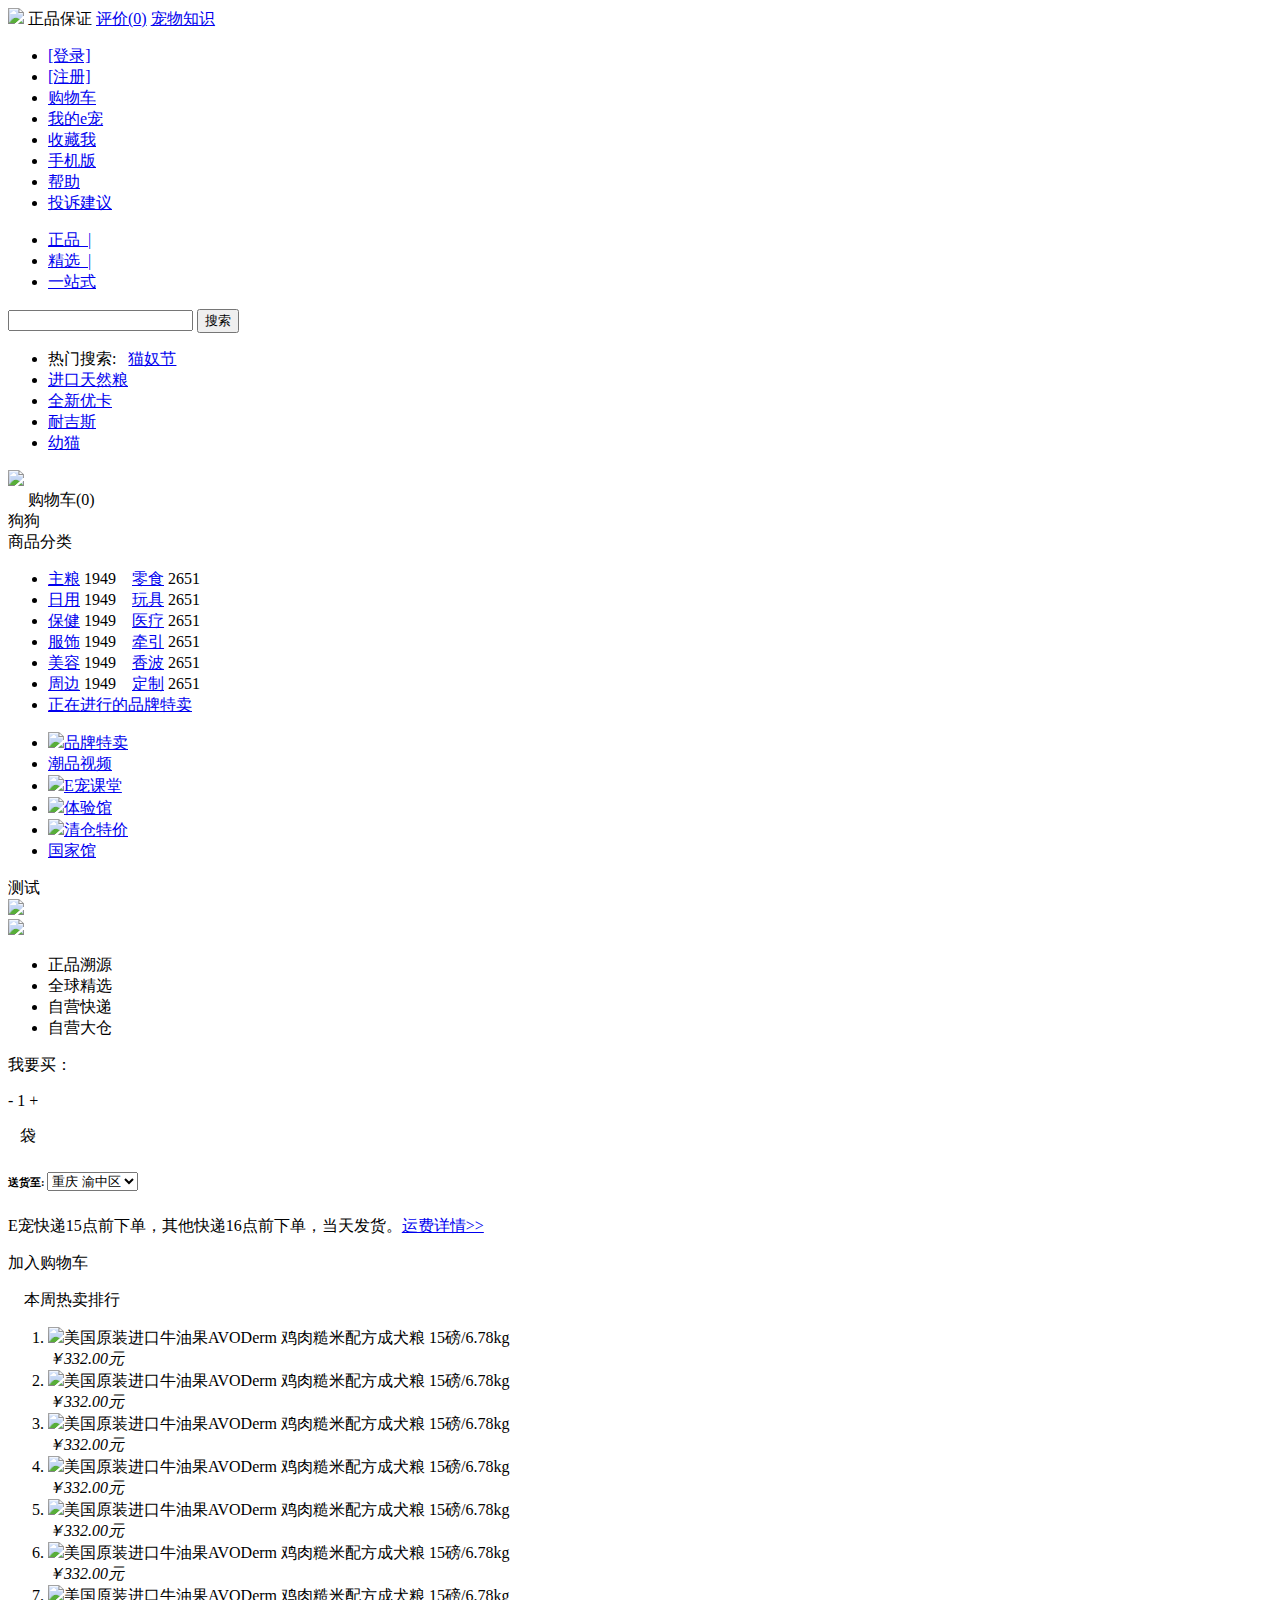
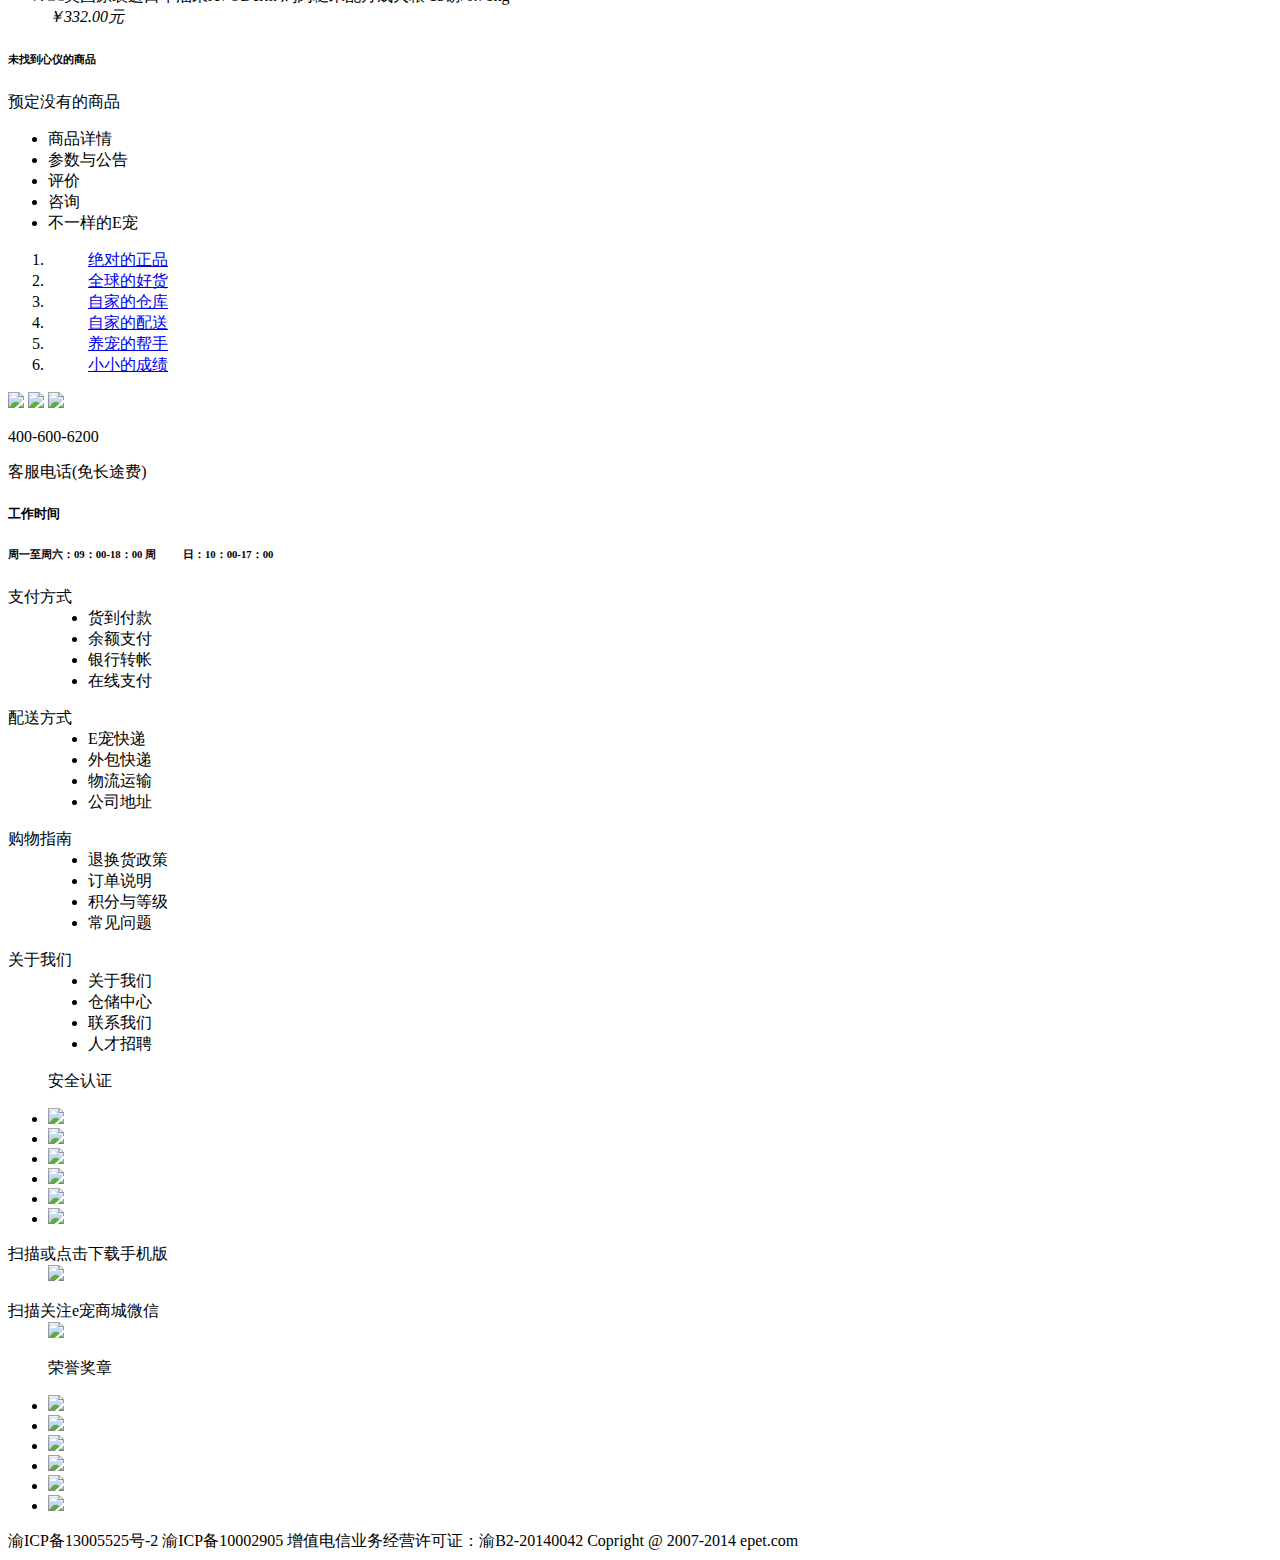
==== detail.html @ 25461f2e "提交" ====
<!DOCTYPE html>
<html>
	<head>
		<meta charset="UTF-8">
		<title></title>
		<link rel="stylesheet" type="text/css" href="css/datail.css"/>
		<script src="jquery-1.11.1.min.js"></script>
		<link rel="stylesheet" type="text/css" href="css/public_header.css"/>
		<link rel="stylesheet" type="text/css" href="css/public_footer.css"/>
		<link rel="stylesheet" type="text/css" href="css/index.css"/>
        <script src="js/index.js"></script>
        <script src="cookie.js"></script>
	</head>
	<body>
		<div id="header_detail"></div>
		<div id="search_detail"></div>
		<div id="search_nav"></div>
		
		<div class="detail">
			<div class="detail_left">
				测试
				<div class="detail_box">
					<!--<div class="small">
						<img src="img/${res[cname].list[i].bsrc}" id="smallImage">
						<div class="mask"></div>
					</div>
					<div class="big">
						<img src="img/${res[cname].list[i].bsrc}" id="bigImage">
					</div>-->
				</div>
				<div class="detail_left_bottom">
					<div class="left"><img src="img/left.jpg"></div>
					<div class="bottom_center"><!--<img src="img/">--></div>
					<div class="right"><img src="img/right.jpg"></div>
				</div>
			</div>
     
			<div class="detail_right">
				<!--<p id="name">${res[cname].list[i].name}</p>
				<h5>
					<p>市场价:<del>${res[cname].list[i].marketprice}</del></p>
					<p>E宠价:<span>￥</span><span>${res[cname].list[i].price}</span></p>
				</h5>
			    <p id="solded">已售：<span>${res[cname].list[i].solded}</span>包&nbsp;&nbsp;&nbsp;&nbsp;互动：查看评价<span>(14858)&nbsp;&nbsp;&nbsp;&nbsp;赠送：最多0E宠币</span></p>-->
			    <ul>
			    	<li>正品溯源</li>
			    	<li>全球精选</li>
			    	<li>自营快递</li>
			    	<li>自营大仓</li>
			    </ul>
			    <div class="detail_add">
				    <span>我要买：</span>
				    <p class="detail_good" data-price="" data-count="" data-name="" data-src="">
						<span class="datail_updateCount" data-number="1">-</span>
						<span class="datail_shop-count">1</span>
						<span class="datail_updateCount" data-number="-1">+</span>
					</p>
					<span>&nbsp;&nbsp;&nbsp;袋</span>
				</div>
				<h6><span>送货至:</span>
					<select>
					<option>重庆 渝中区</option>
					
				    </select>
				</h6>
				<p class="deatil_introduce">E宠快递15点前下单，其他快递16点前下单，当天发货。<a href="#">运费详情>></a></p>
			    <div id="add_to_shopcart">加入购物车</div>
			</div>
		</div>
		<div class="detail_introduce">
			<div class="detail_introduce_left">
				<P>&nbsp;&nbsp;&nbsp;&nbsp;本周热卖排行</P>
				<ol>
					<li><img src="img/detailhot.jpg"><span>美国原装进口牛油果AVODerm 鸡肉糙米配方成犬粮 15磅/6.78kg<br><i>￥332.00元</i></li>
					<li><img src="img/jinkougouliang2.jpg"><span>美国原装进口牛油果AVODerm 鸡肉糙米配方成犬粮 15磅/6.78kg<br><i>￥332.00元</i></li>
					<li><img src="img/jinkougouliang3.jpg"><span>美国原装进口牛油果AVODerm 鸡肉糙米配方成犬粮 15磅/6.78kg<br><i>￥332.00元</i></li>
					<li><img src="img/jinkougouliang4.jpg"><span>美国原装进口牛油果AVODerm 鸡肉糙米配方成犬粮 15磅/6.78kg<br><i>￥332.00元</i></li>
					<li><img src="img/jinkougouliang5.jpg"><span>美国原装进口牛油果AVODerm 鸡肉糙米配方成犬粮 15磅/6.78kg<br><i>￥332.00元</i></li>
					<li><img src="img/jinkougouliang6.jpg"><span>美国原装进口牛油果AVODerm 鸡肉糙米配方成犬粮 15磅/6.78kg<br><i>￥332.00元</i></li>
					<li><img src="img/jinkougouliang7.jpg"><span>美国原装进口牛油果AVODerm 鸡肉糙米配方成犬粮 15磅/6.78kg<br><i>￥332.00元</i></li>
				</ol>
				<div class="detail_introduce_left_bottom">
					<h6>未找到心仪的商品</h6>
					<div class="bottom_button">预定没有的商品</div>
				</div>
			</div>
			<div class="detail_introduce_right">
				<ul>
					<li>商品详情</li>
					<li>参数与公告</li>
					<li>评价</li>
					<li>咨询</li>
					<li>不一样的E宠</li>
				</ul>
				<div class="detail_introduce_right_bottom">
					<ol>
						<li>
							<dl>
								<dt></dt>
								<dd><a href="#">绝对的正品</a></dd>
							</dl>
						</li>
						<li>
							<dl>
								<dt></dt>
								<dd><a href="#">全球的好货</a></dd>
							</dl>
						</li>
						<li>
							<dl>
								<dt></dt>
								<dd><a href="#">自家的仓库</a></dd>
							</dl>
						</li>
						<li>
							<dl>
								<dt></dt>
								<dd><a href="#">自家的配送</a></dd>
							</dl>
						</li>
						<li>
							<dl>
								<dt></dt>
								<dd><a href="#">养宠的帮手</a></dd>
							</dl>
						</li>
						<li>
							<dl>
								<dt></dt>
								<dd><a href="#">小小的成绩</a></dd>
							</dl>
						</li>
					</ol>
					<div>
					<img src="img/zj2.jpg" class="zhengpin">
					<img src="img/zj3.jpg">
					<img src="img/second.jpg">
					</div>
				</div>
			</div>
		</div>
		
		
		
		
		
		
		
		<div id="footer_detail"></div>
	</body>
</html>
<script src="js/detail.js"></script>
<script>
	
	
	$(".detail_introduce_right ul li").click(function(){
	 $(this).css({"border-top":"2px green solid","background":"white","height":33,"margin-top":-2})
	        .siblings()
	        .css({"border-top":"","background":""})
	 
    })


	
</script>
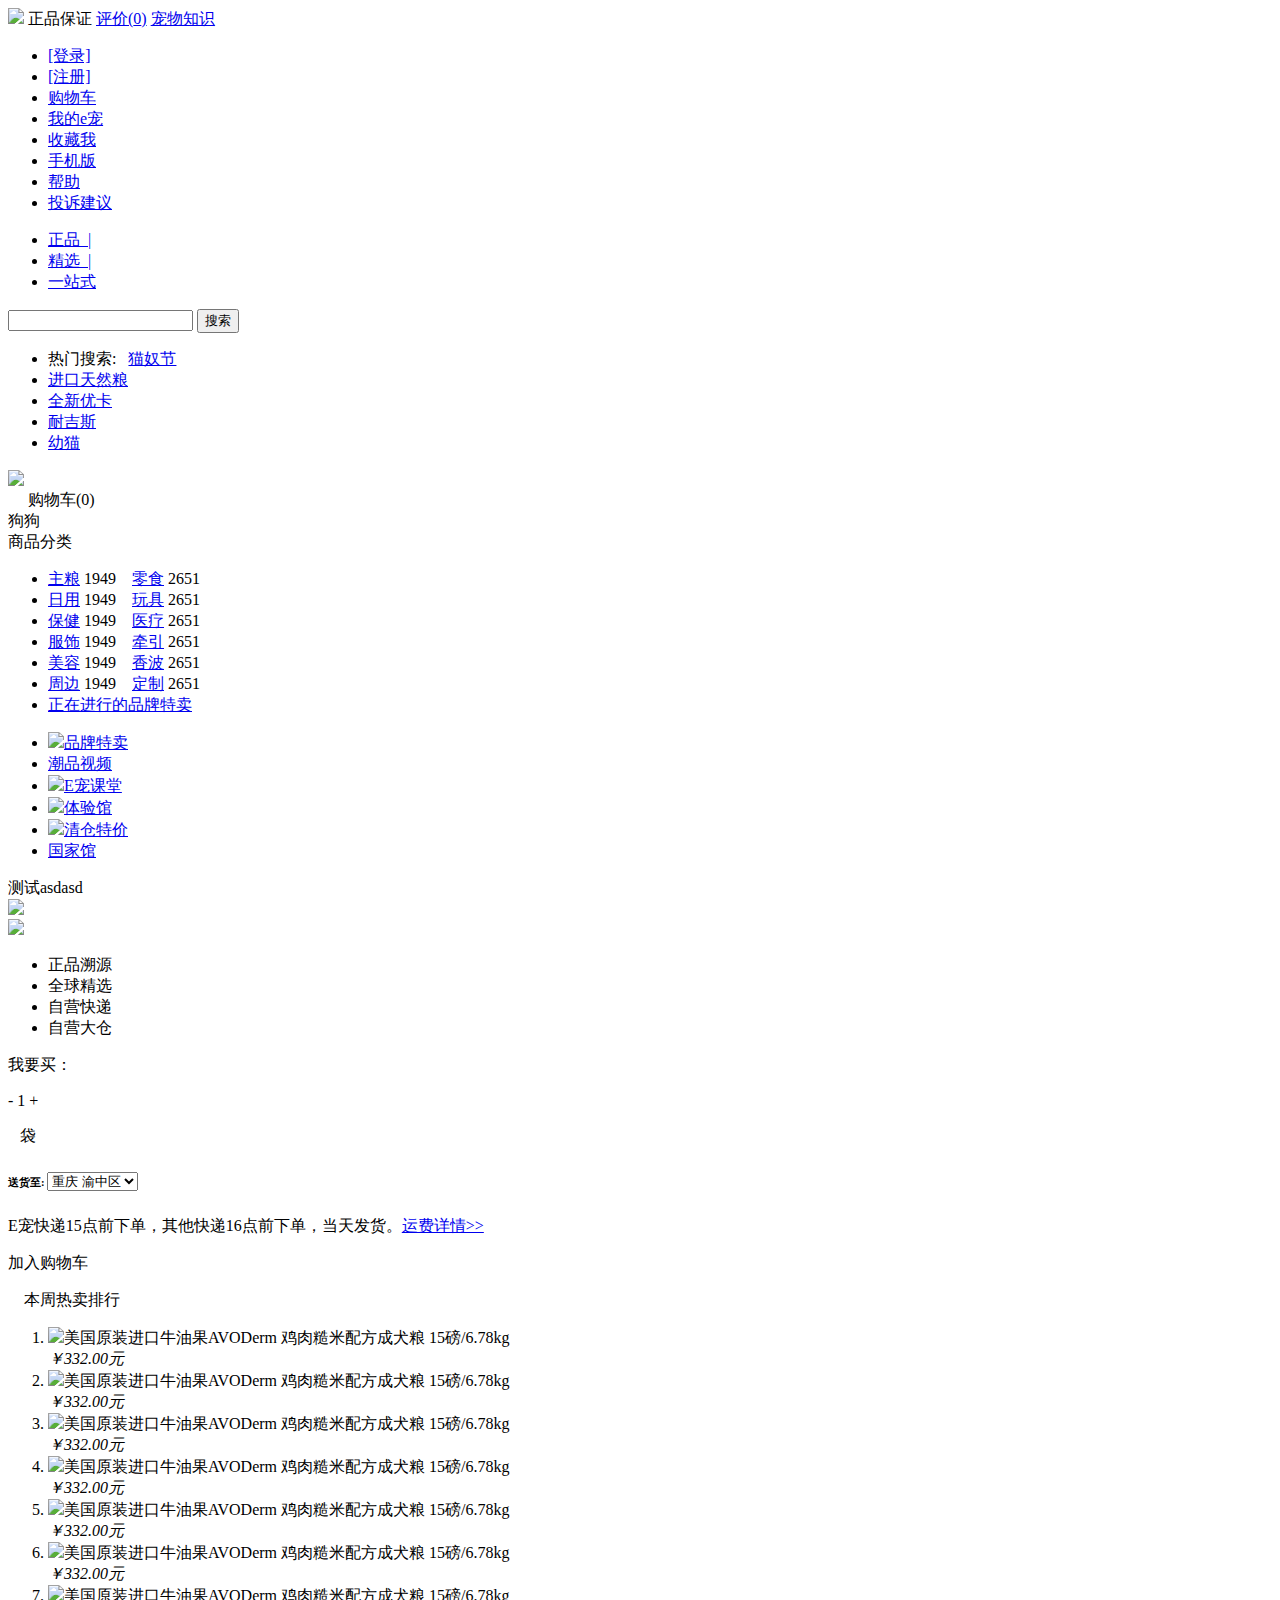
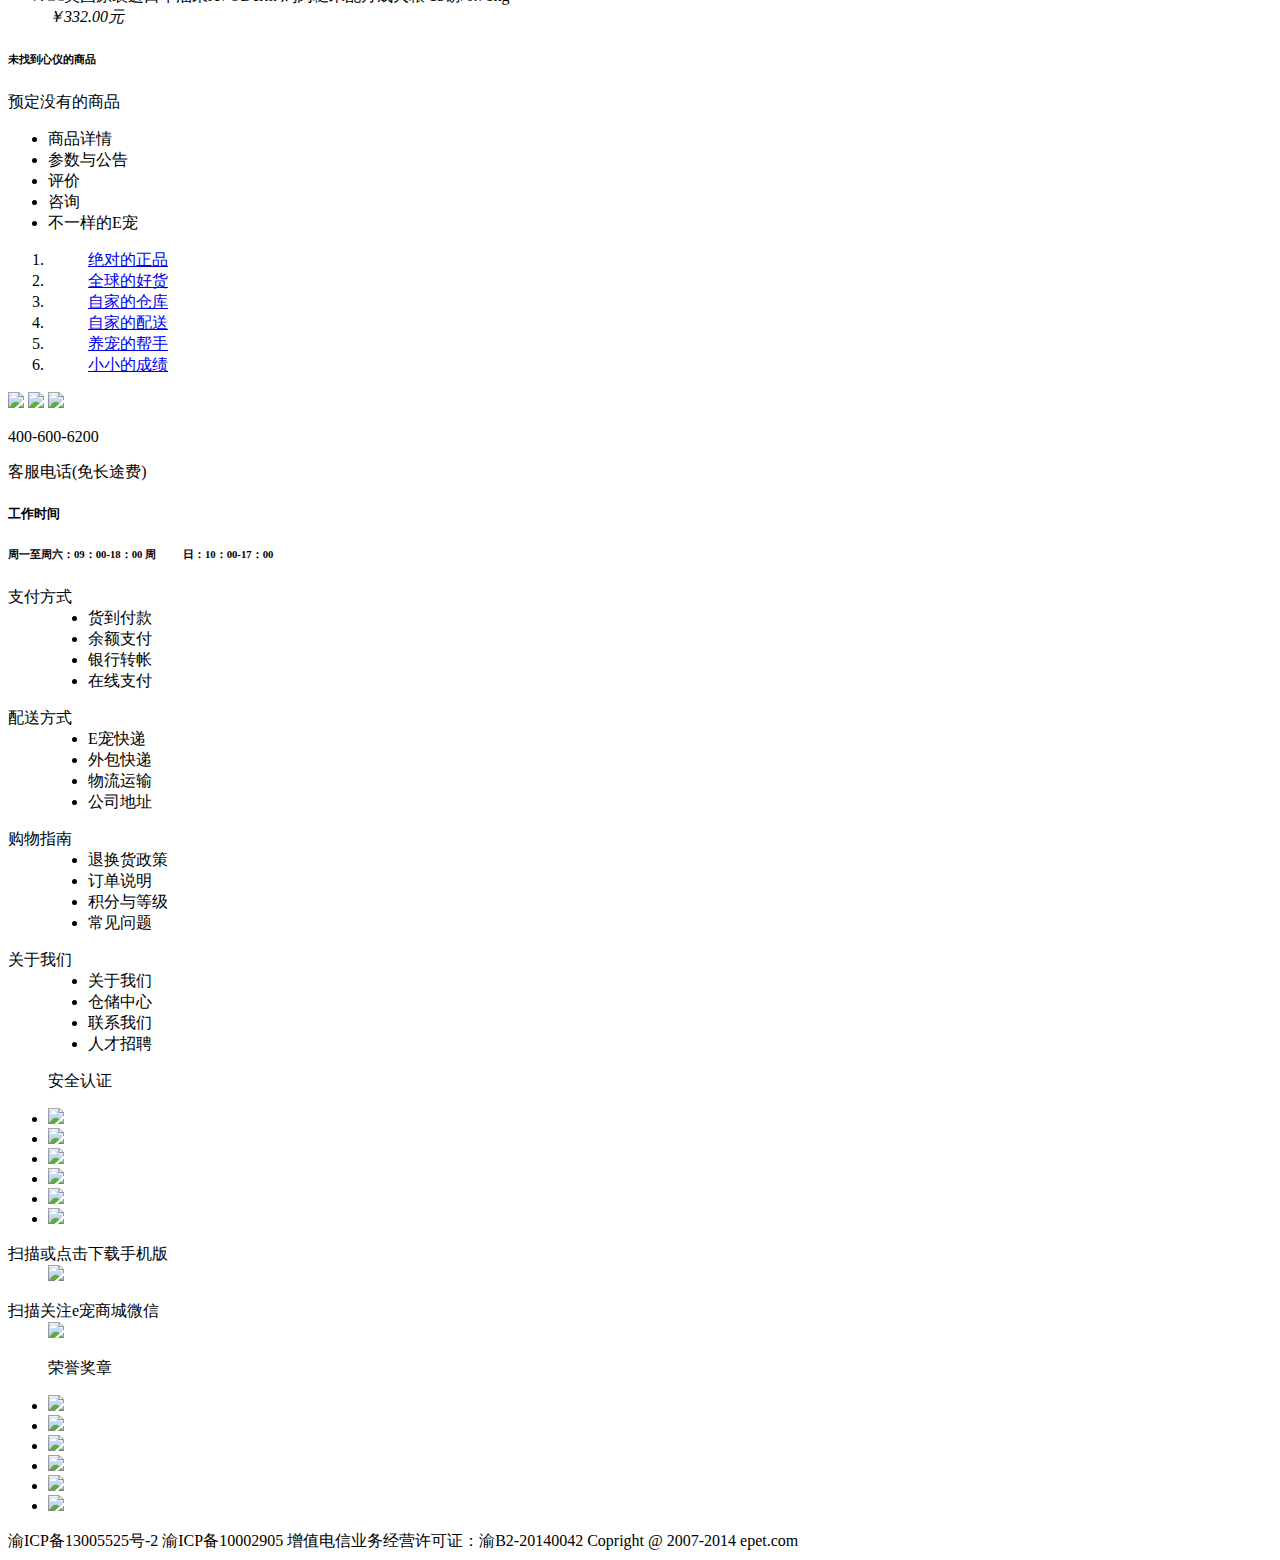
==== commit f25e687e: "提交" ====
--- a/detail.html
+++ b/detail.html
@@ -18,7 +18,7 @@
 		
 		<div class="detail">
 			<div class="detail_left">
-				测试
+				测试asdasd 
 				<div class="detail_box">
 					<!--<div class="small">
 						<img src="img/${res[cname].list[i].bsrc}" id="smallImage">
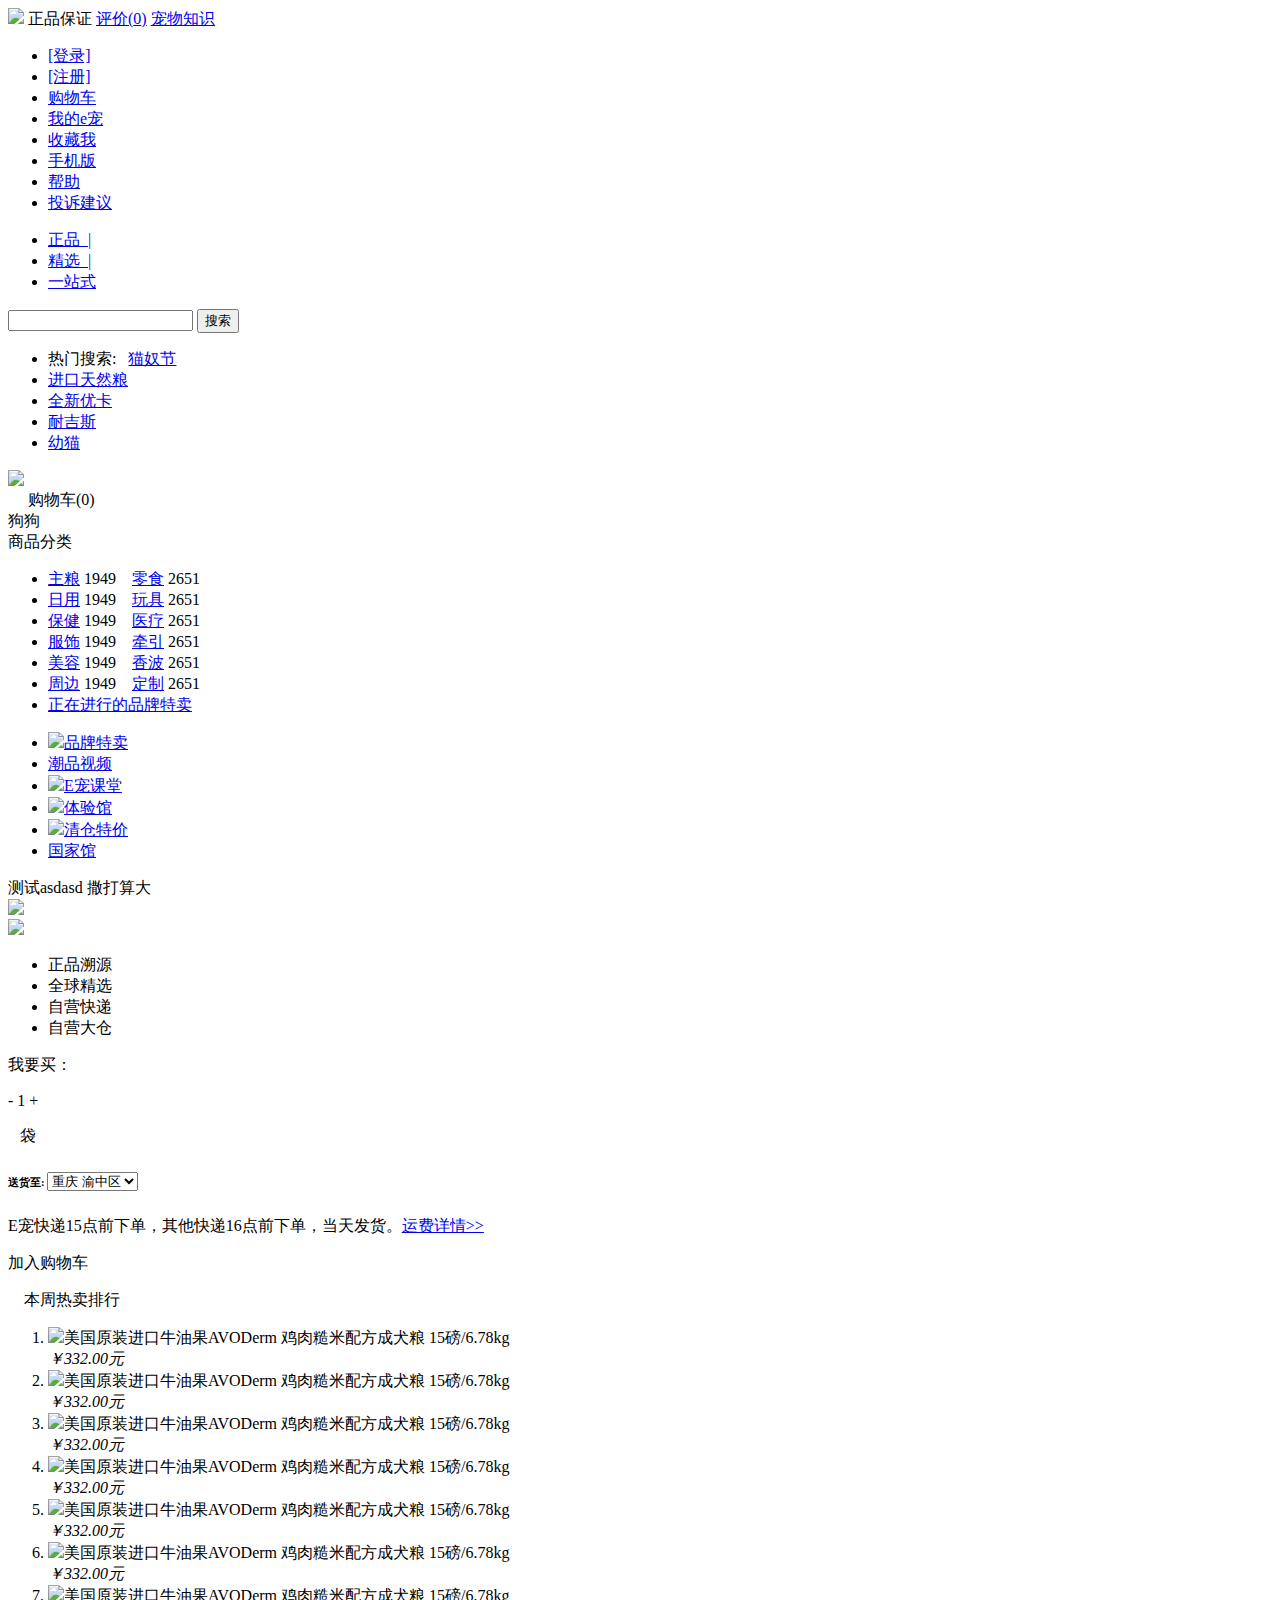
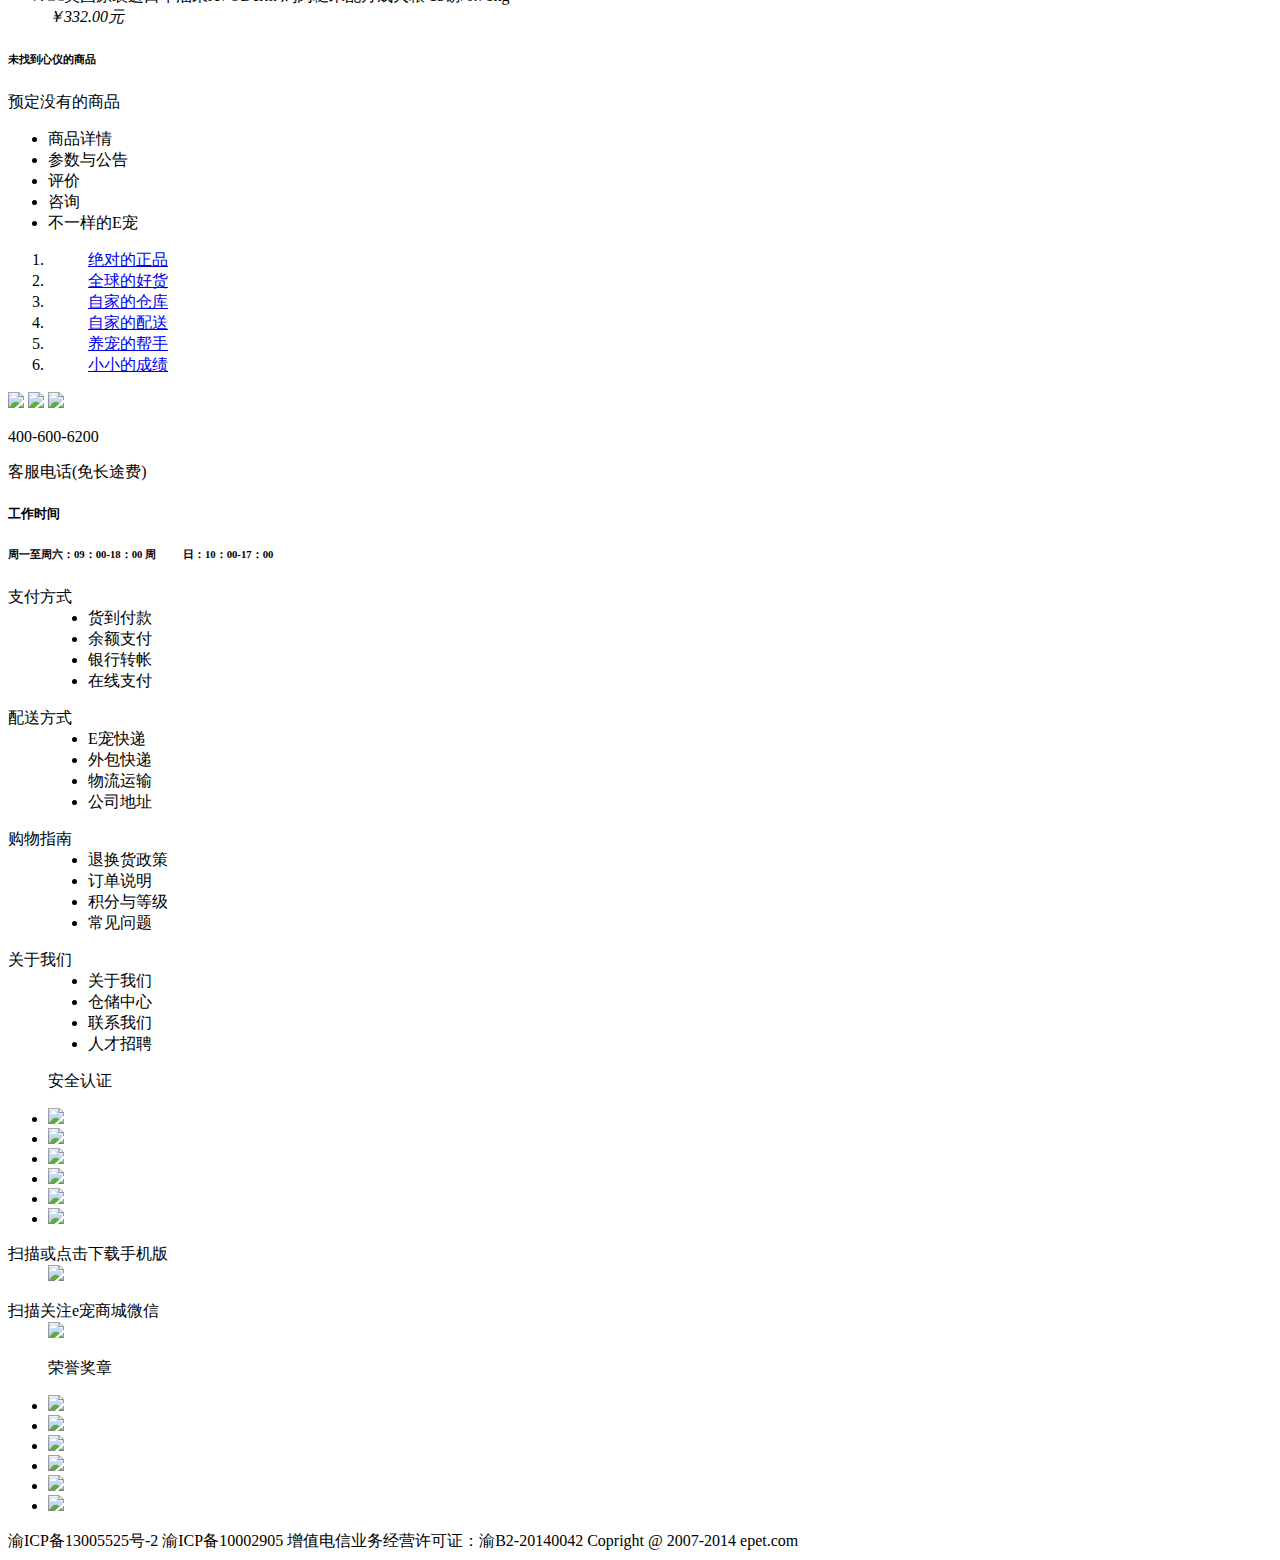
==== commit f371e15b: "提交" ====
--- a/detail.html
+++ b/detail.html
@@ -18,7 +18,7 @@
 		
 		<div class="detail">
 			<div class="detail_left">
-				测试asdasd 
+				测试asdasd 撒打算大
 				<div class="detail_box">
 					<!--<div class="small">
 						<img src="img/${res[cname].list[i].bsrc}" id="smallImage">
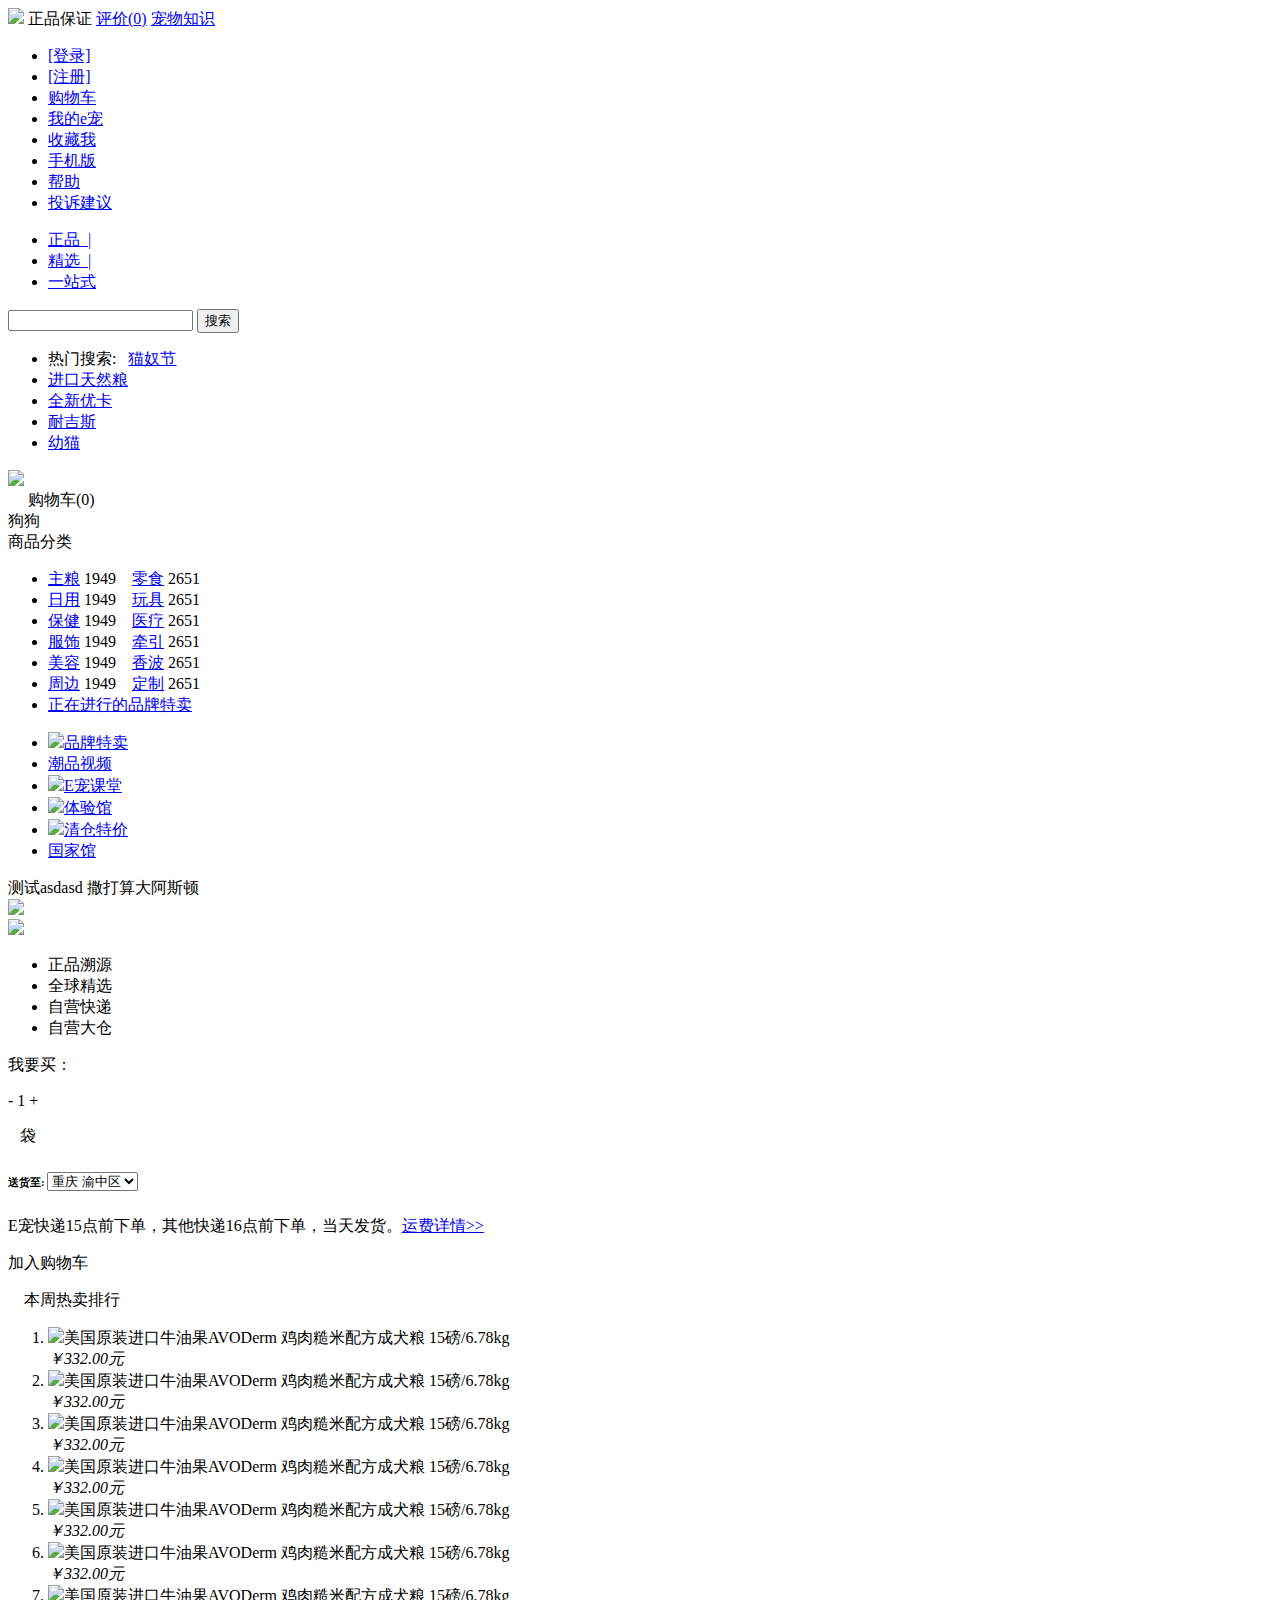
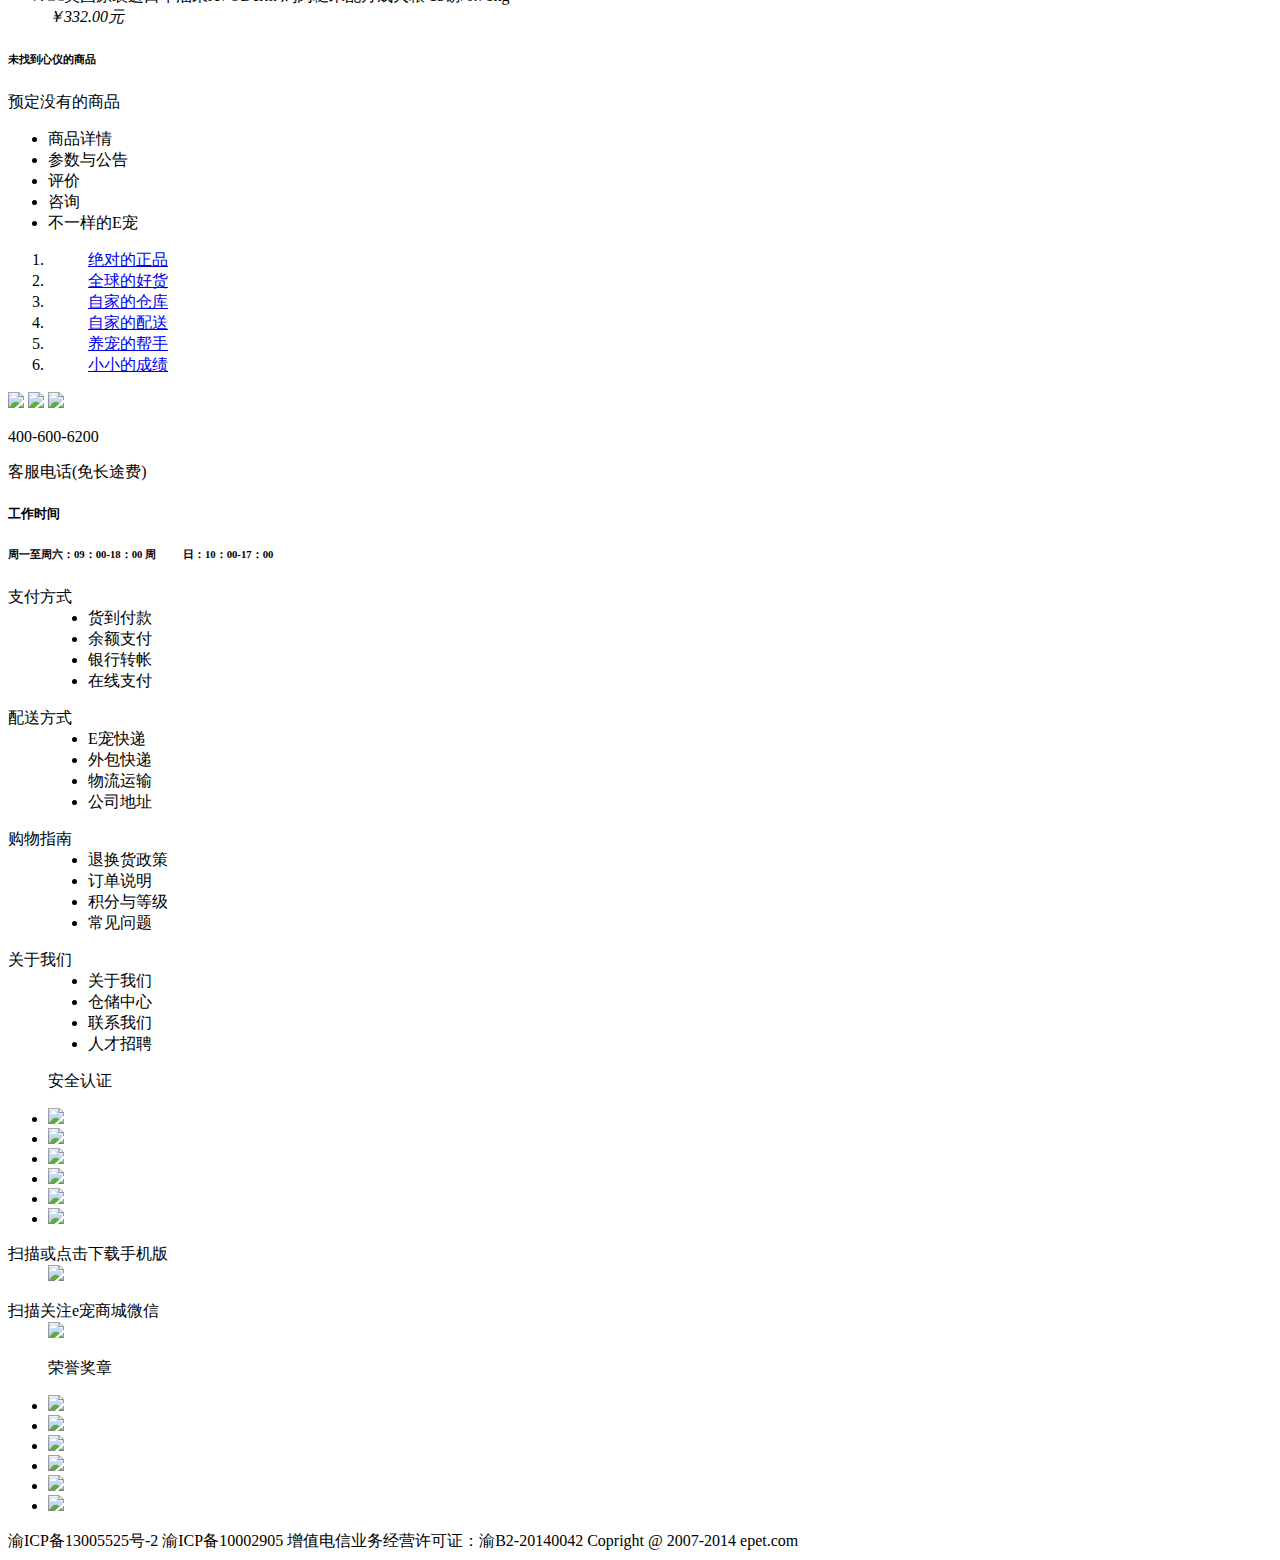
==== commit ab686d11: "提交" ====
--- a/detail.html
+++ b/detail.html
@@ -18,7 +18,7 @@
 		
 		<div class="detail">
 			<div class="detail_left">
-				测试asdasd 撒打算大
+				测试asdasd 撒打算大阿斯顿
 				<div class="detail_box">
 					<!--<div class="small">
 						<img src="img/${res[cname].list[i].bsrc}" id="smallImage">
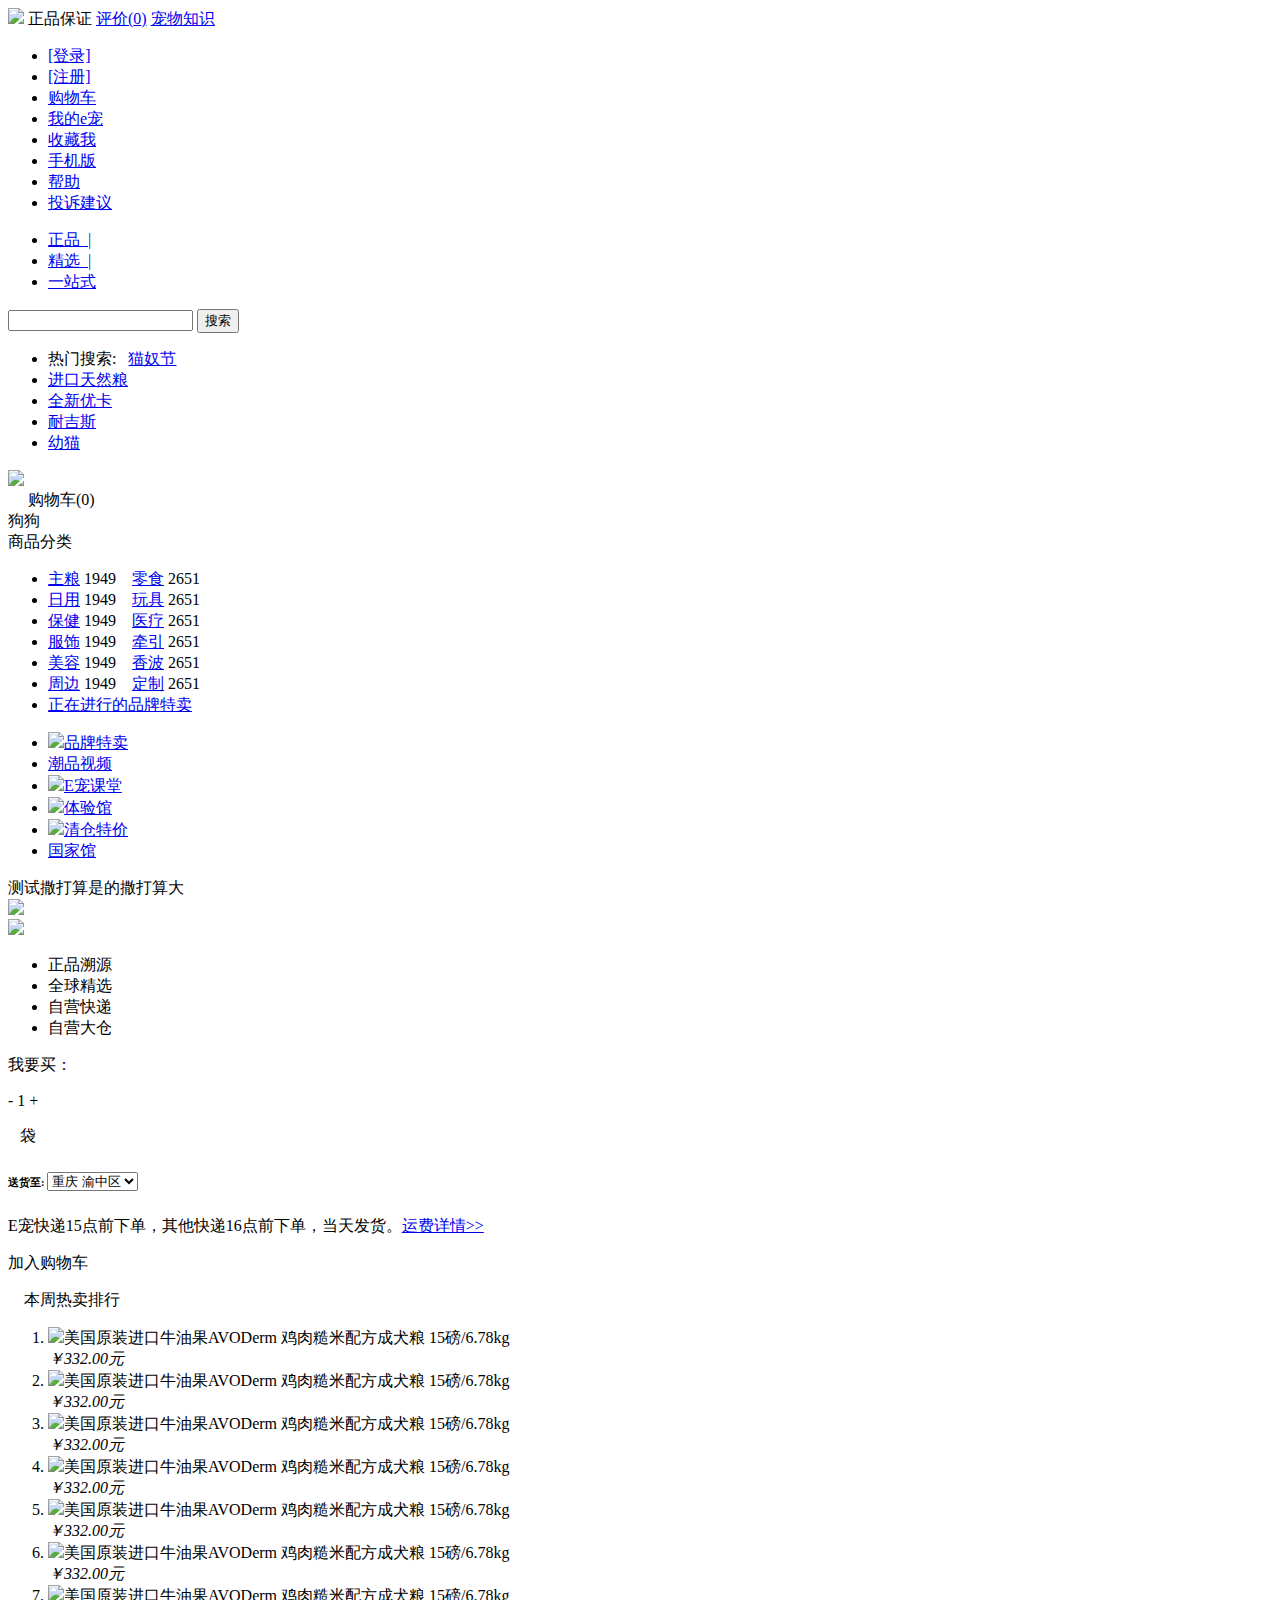
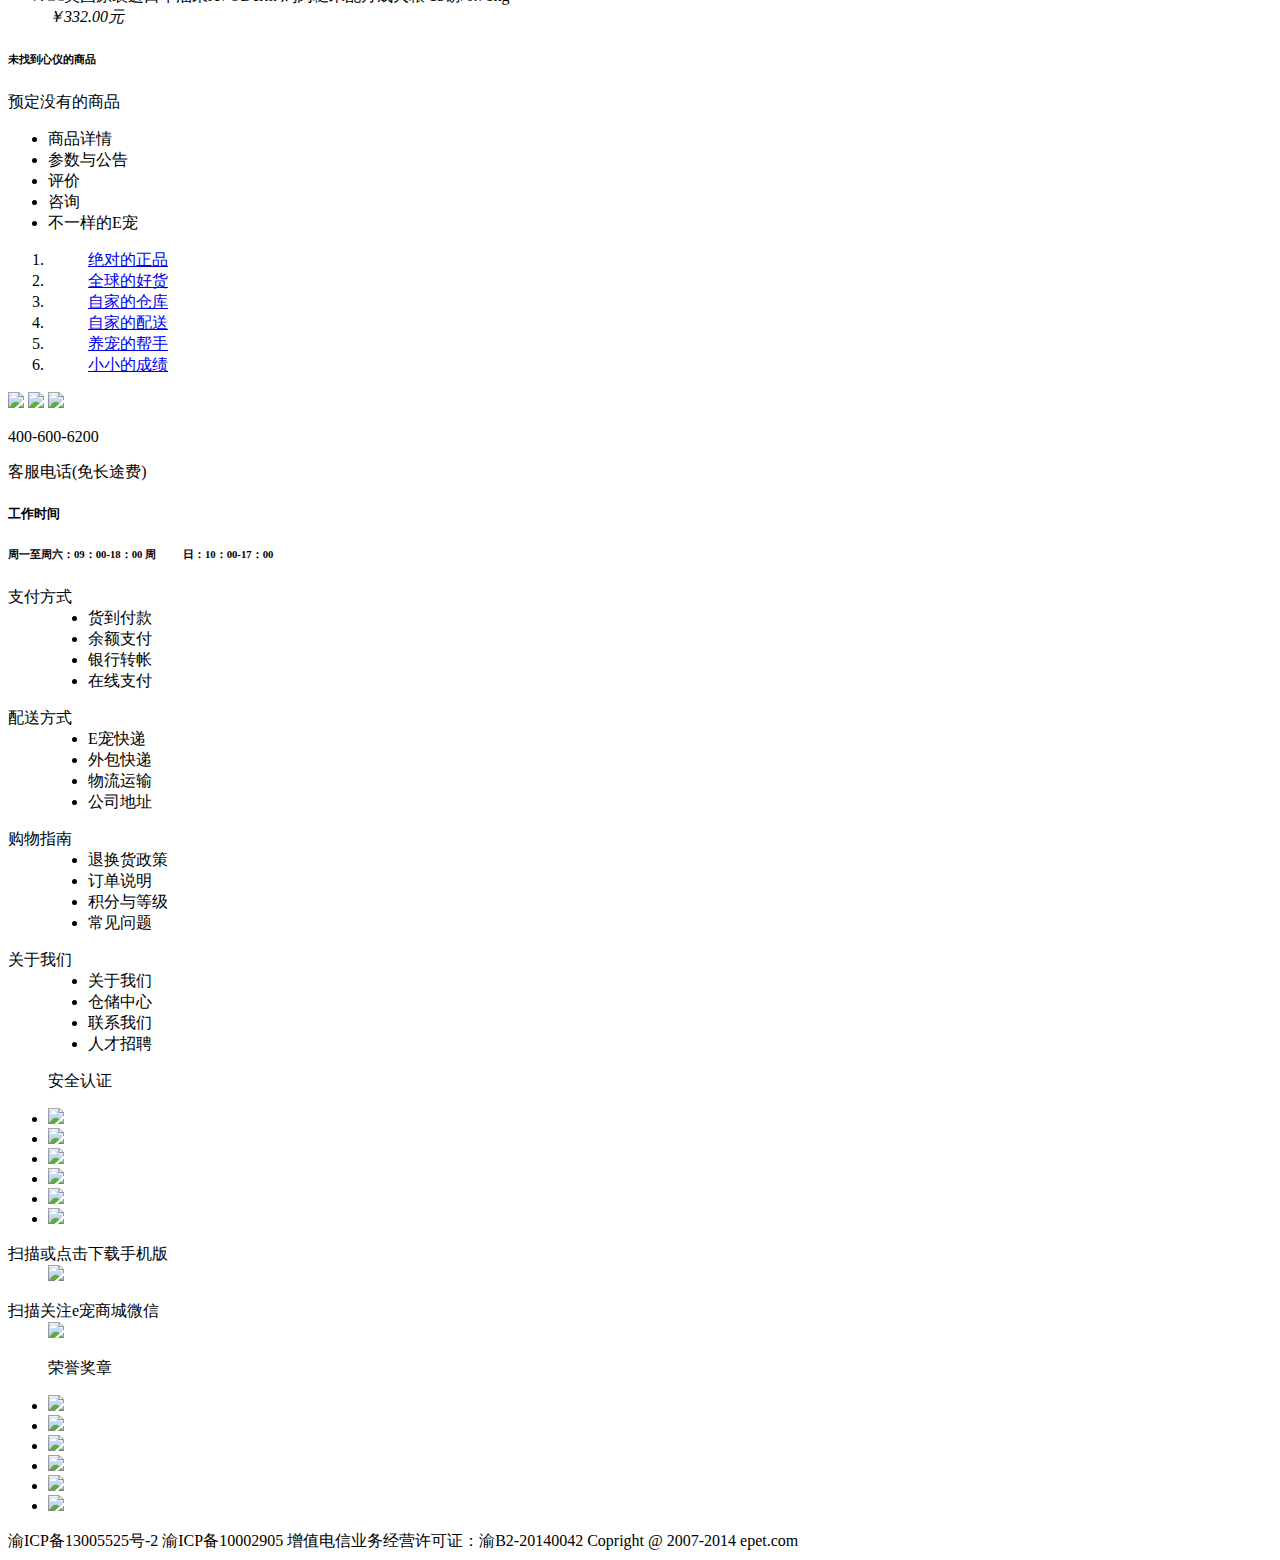
==== commit 608947a7: "master 提交" ====
--- a/detail.html
+++ b/detail.html
@@ -18,7 +18,7 @@
 		
 		<div class="detail">
 			<div class="detail_left">
-				测试asdasd 撒打算大阿斯顿
+				测试撒打算是的撒打算大
 				<div class="detail_box">
 					<!--<div class="small">
 						<img src="img/${res[cname].list[i].bsrc}" id="smallImage">
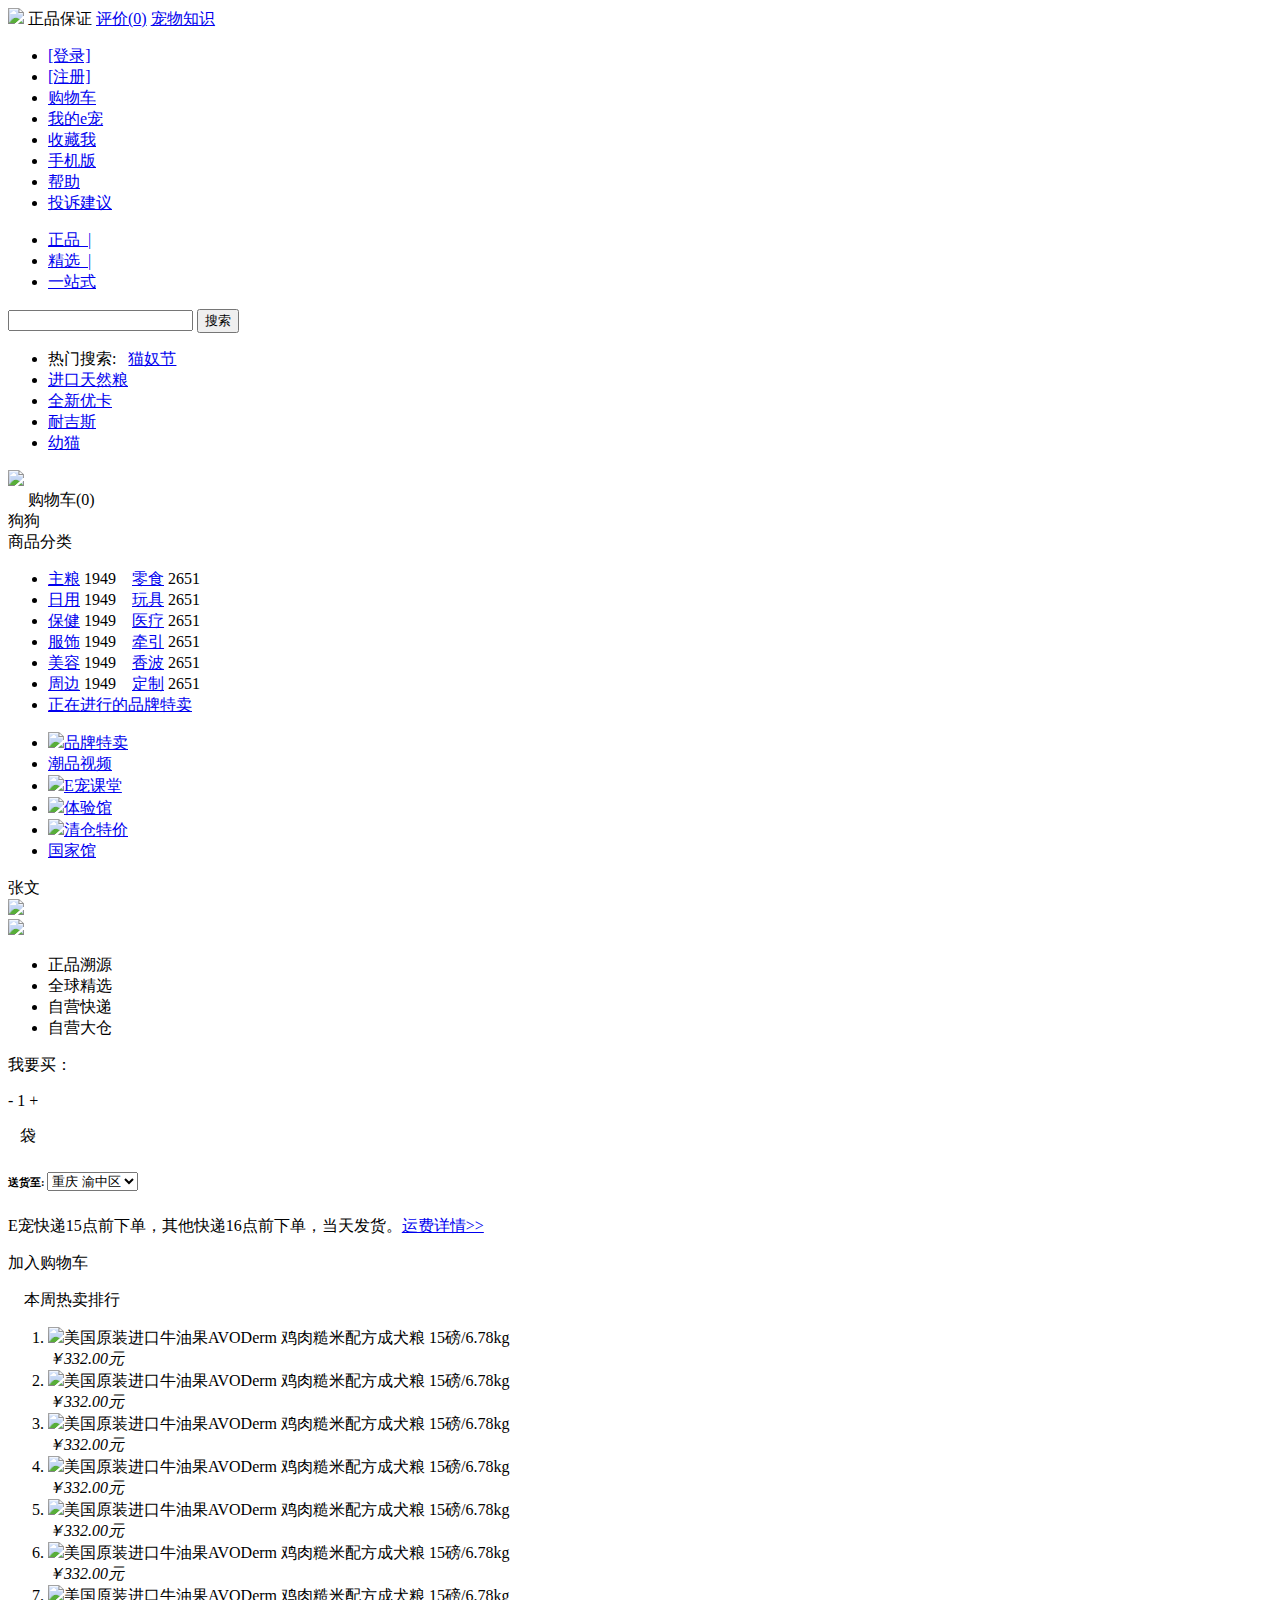
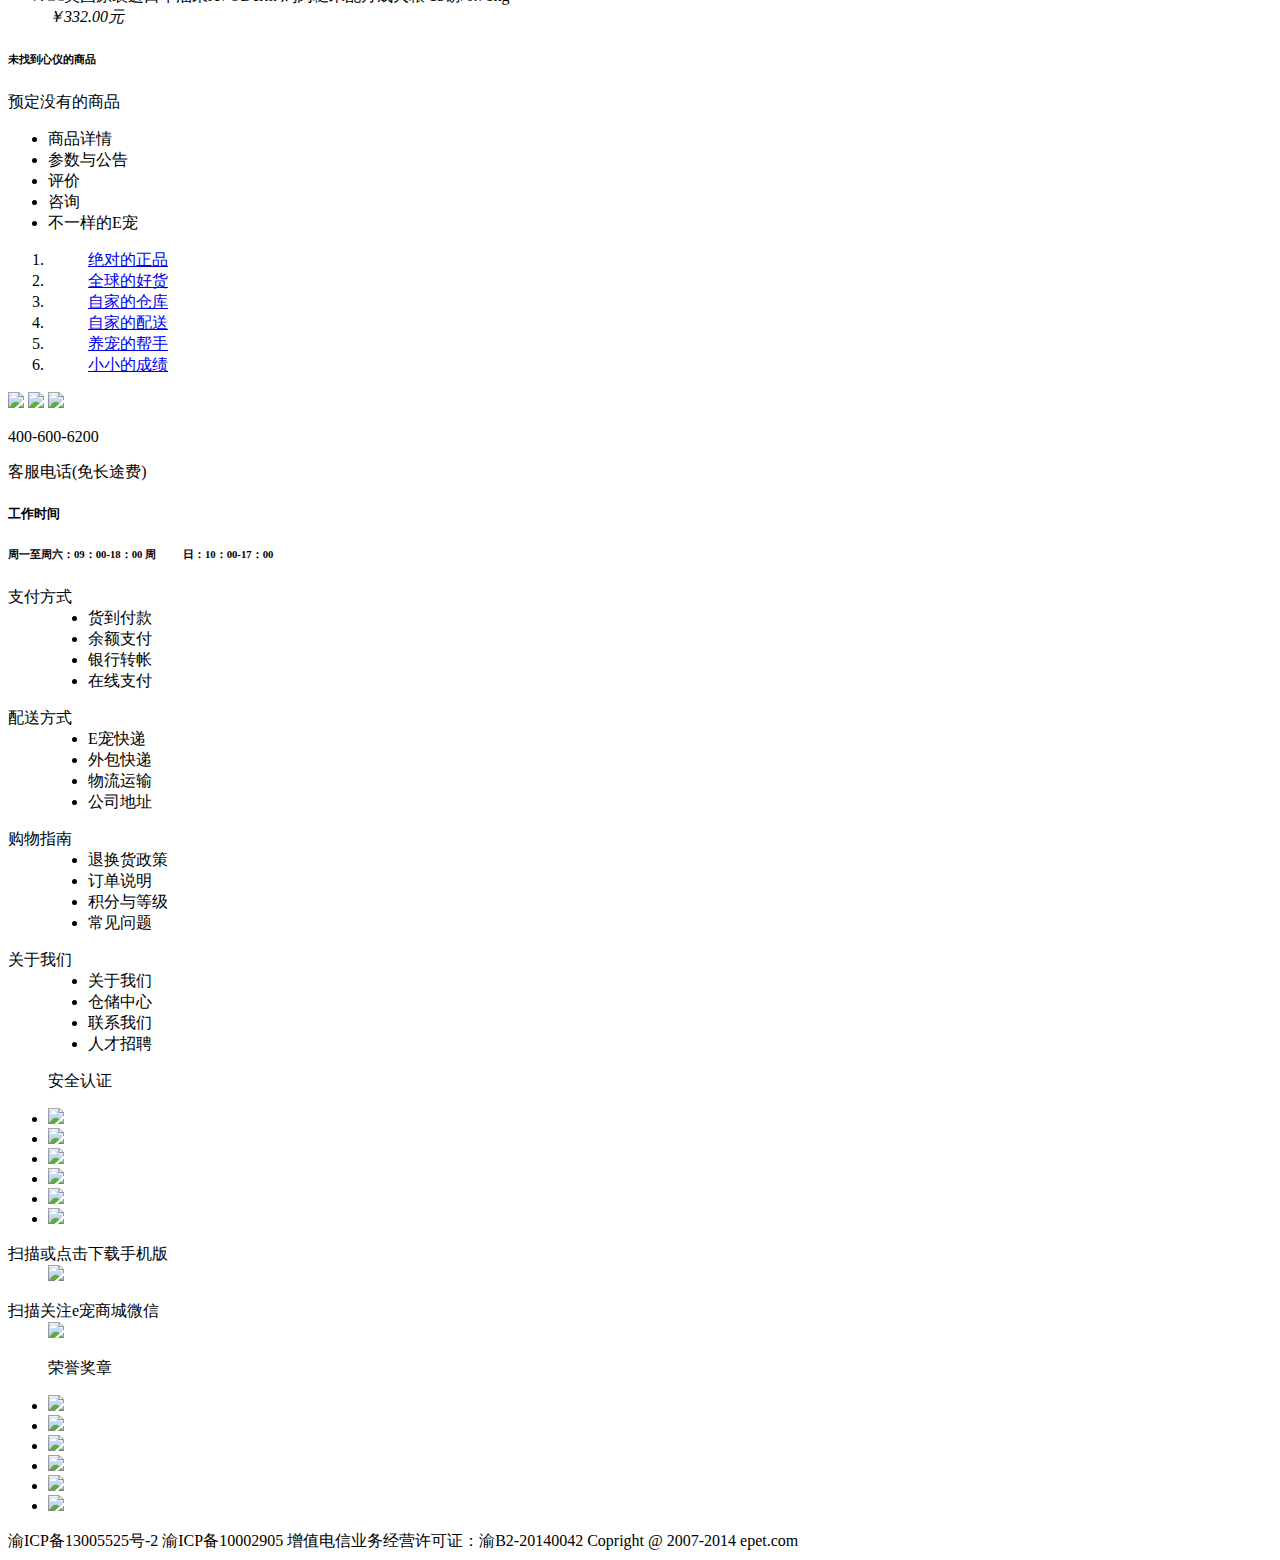
==== commit e5ae865e: "提交" ====
--- a/detail.html
+++ b/detail.html
@@ -18,7 +18,7 @@
 		
 		<div class="detail">
 			<div class="detail_left">
-				测试撒打算是的撒打算大
+				张文
 				<div class="detail_box">
 					<!--<div class="small">
 						<img src="img/${res[cname].list[i].bsrc}" id="smallImage">
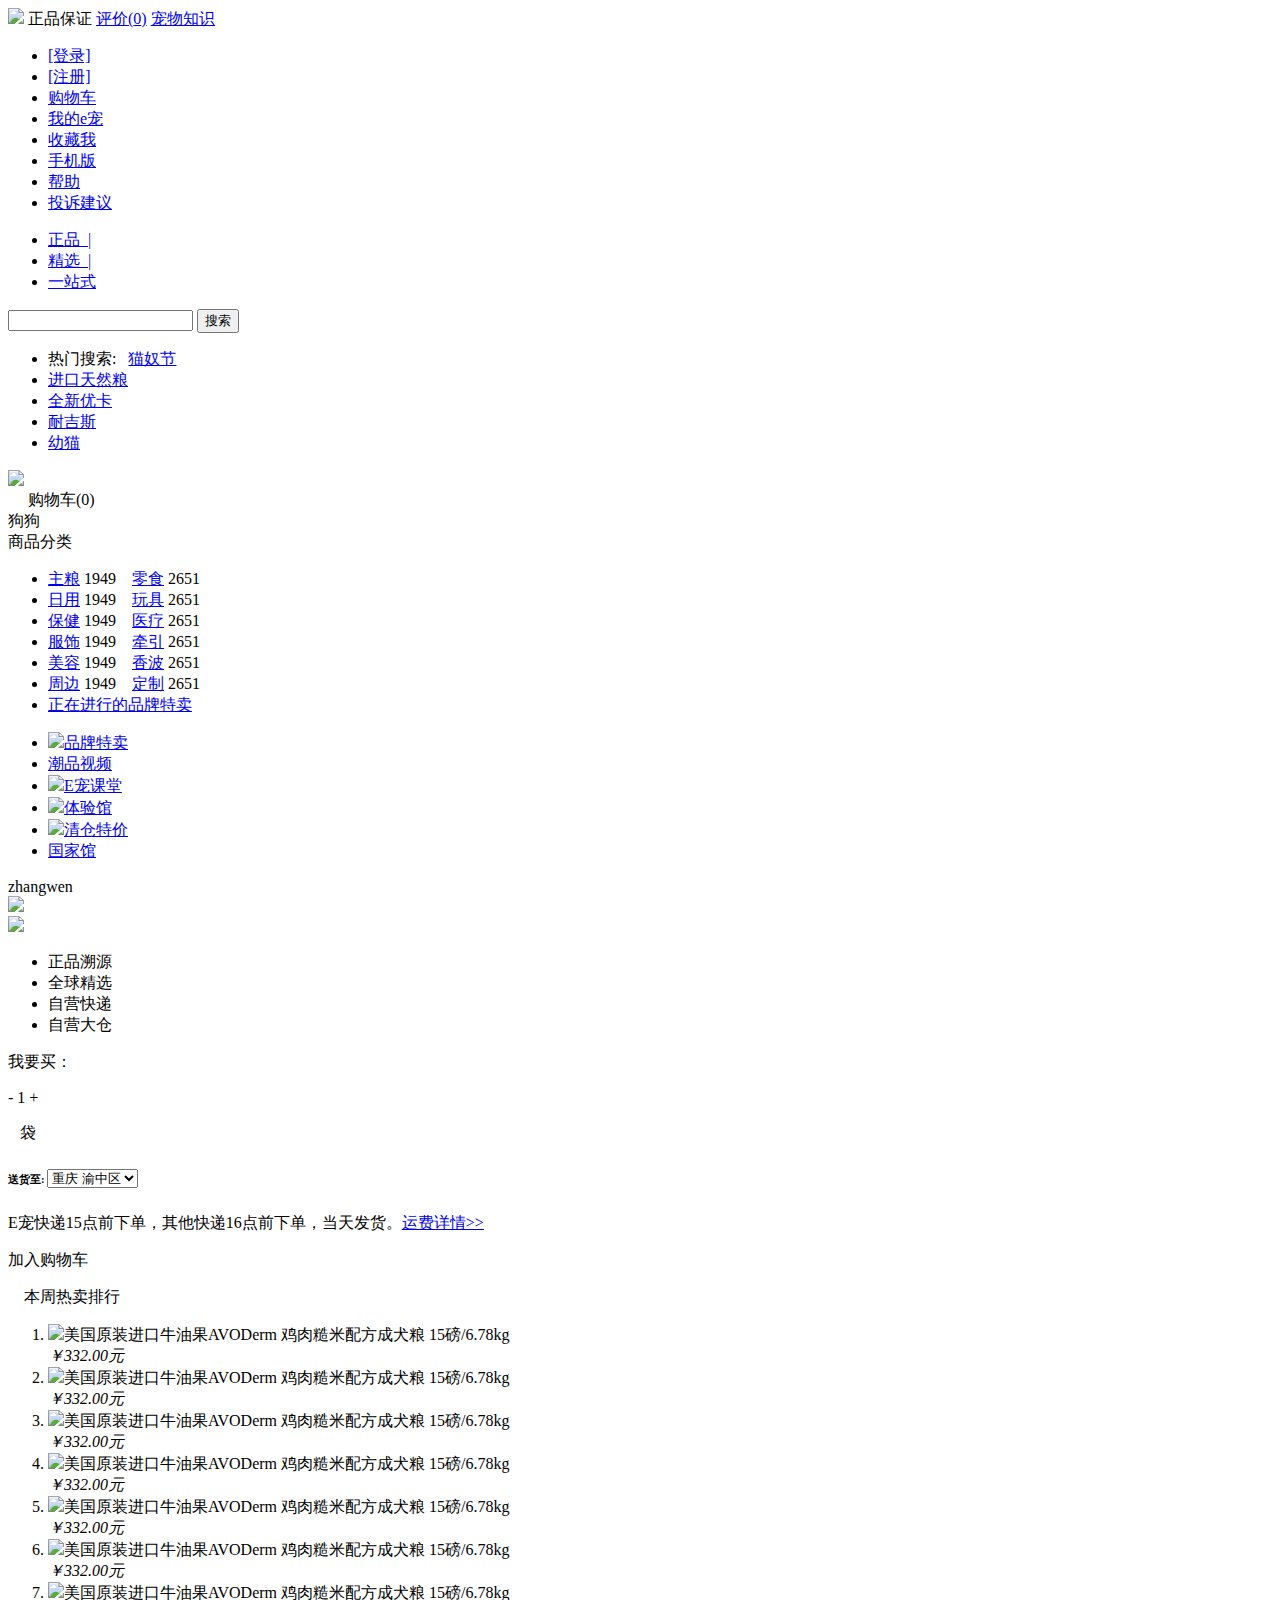
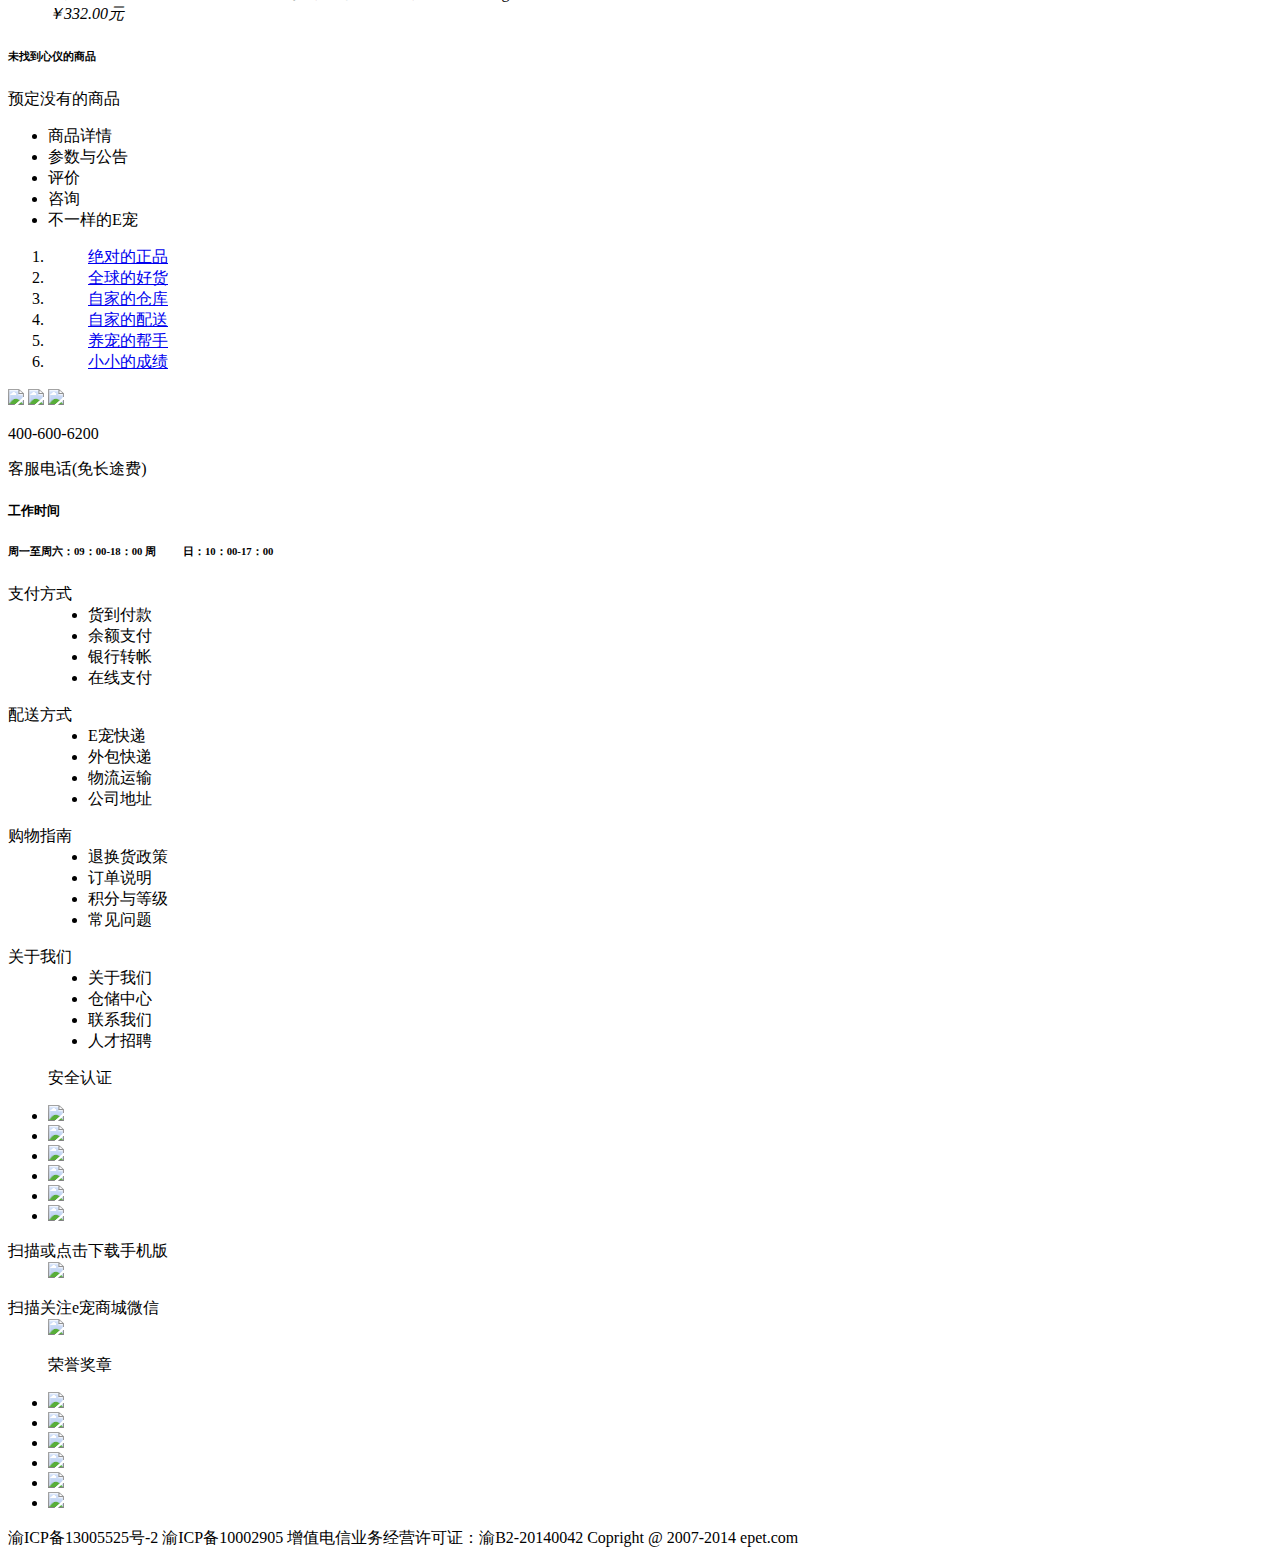
==== commit 1e968708: "提交" ====
--- a/detail.html
+++ b/detail.html
@@ -18,7 +18,7 @@
 		
 		<div class="detail">
 			<div class="detail_left">
-				张文
+				zhangwen
 				<div class="detail_box">
 					<!--<div class="small">
 						<img src="img/${res[cname].list[i].bsrc}" id="smallImage">
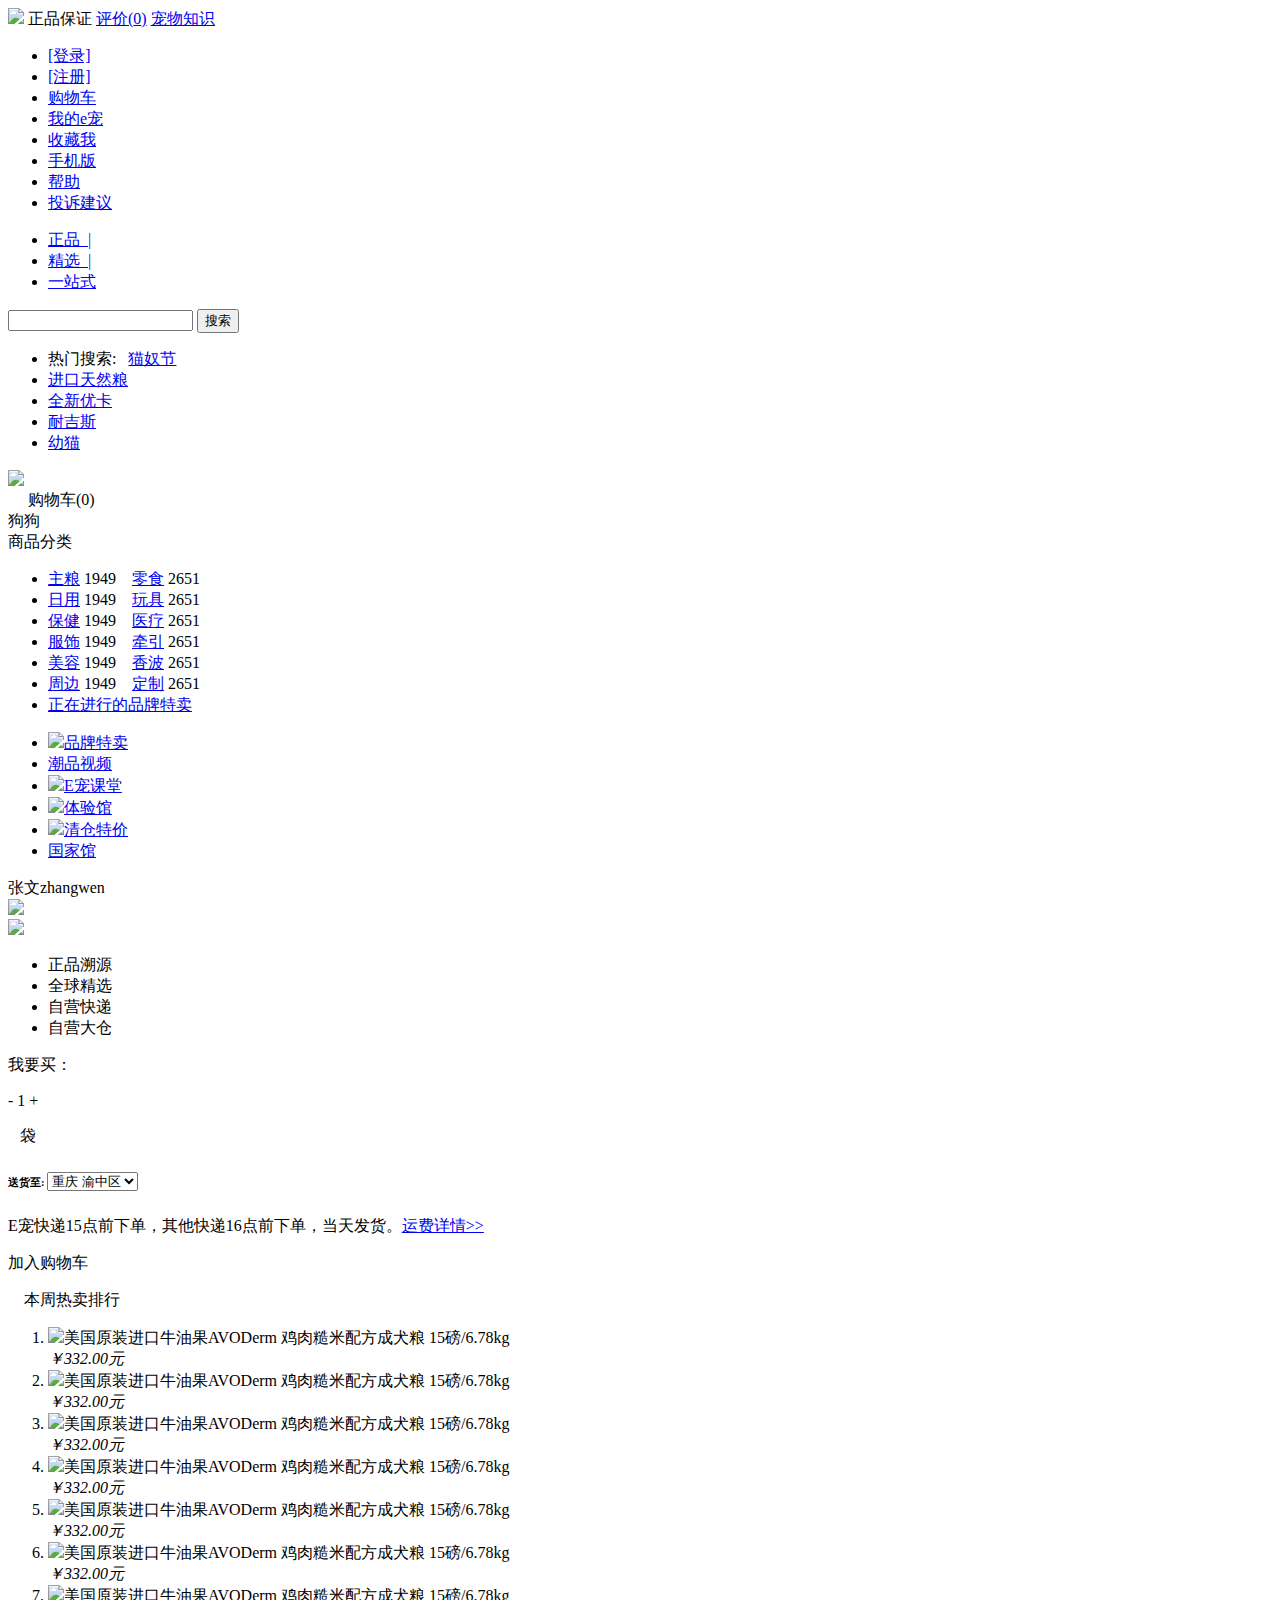
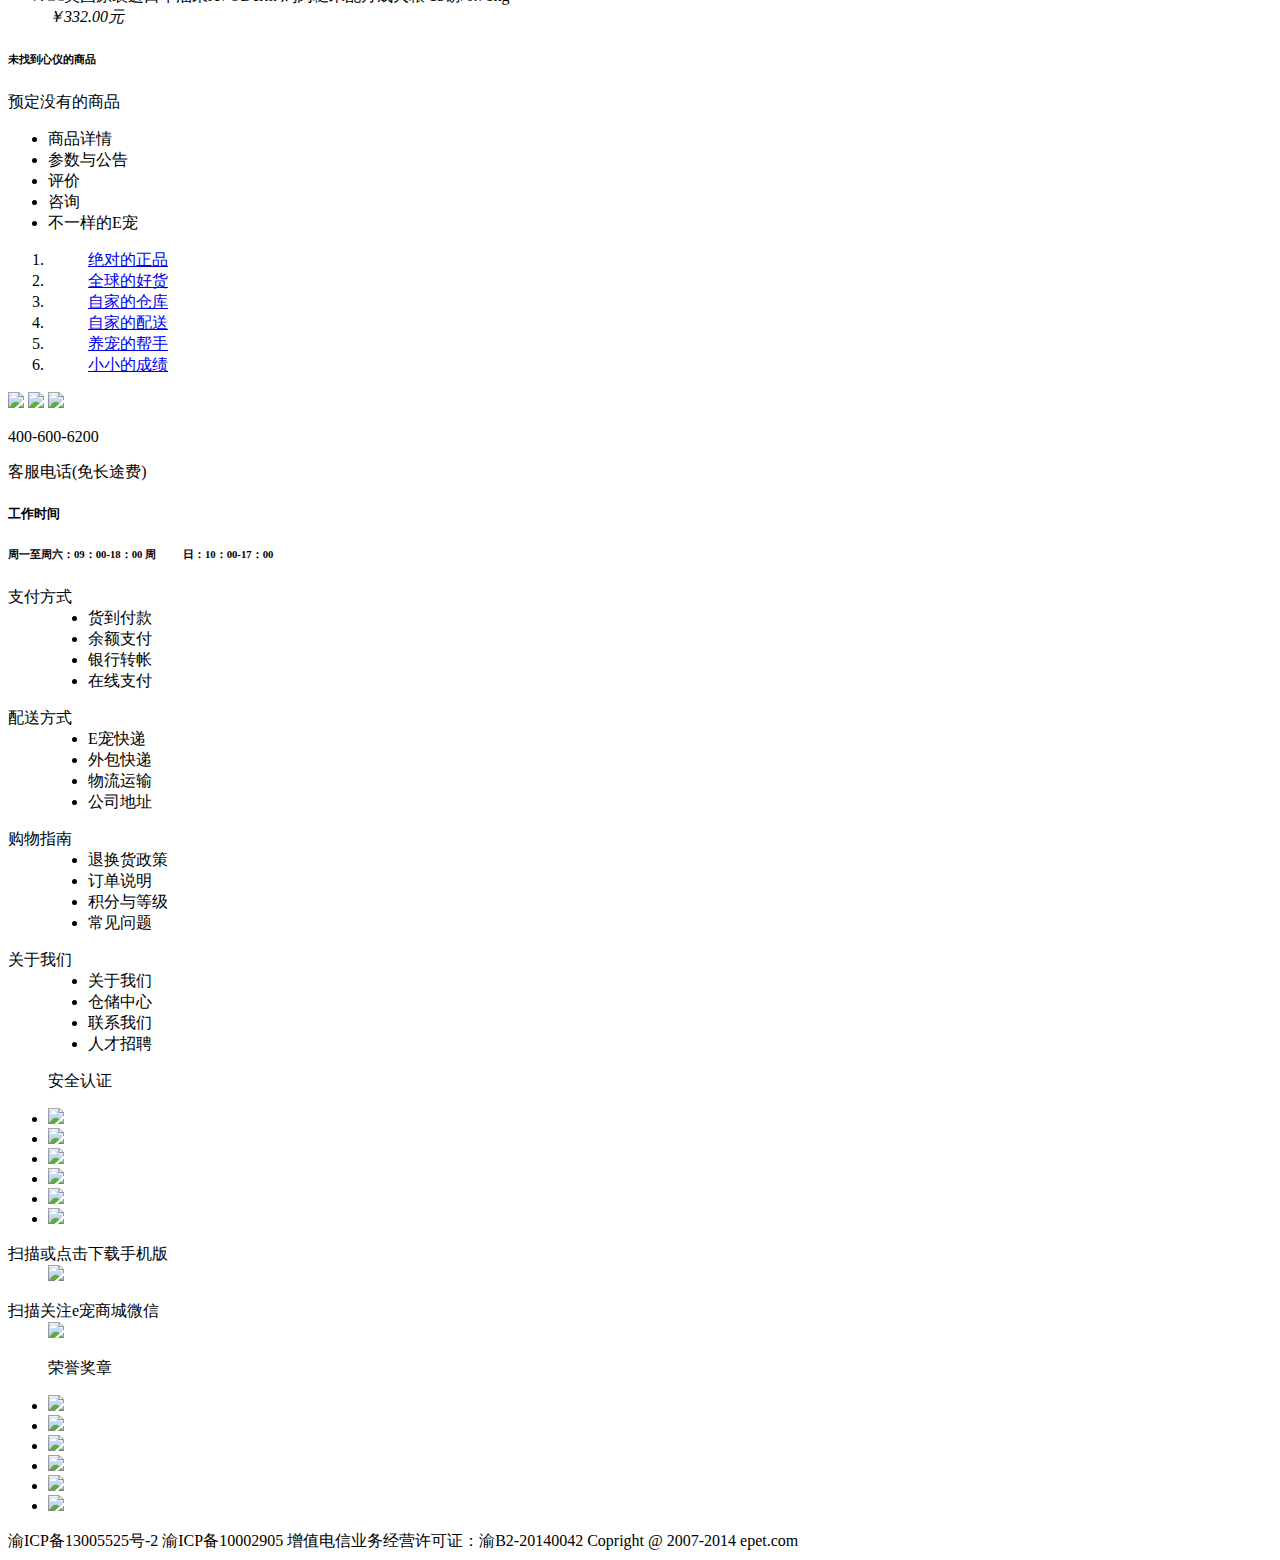
==== commit ca04896c: "Merge branch 'master' into develop/zhangwen" ====
--- a/detail.html
+++ b/detail.html
@@ -18,7 +18,7 @@
 		
 		<div class="detail">
 			<div class="detail_left">
-				zhangwen
+				张文zhangwen
 				<div class="detail_box">
 					<!--<div class="small">
 						<img src="img/${res[cname].list[i].bsrc}" id="smallImage">
